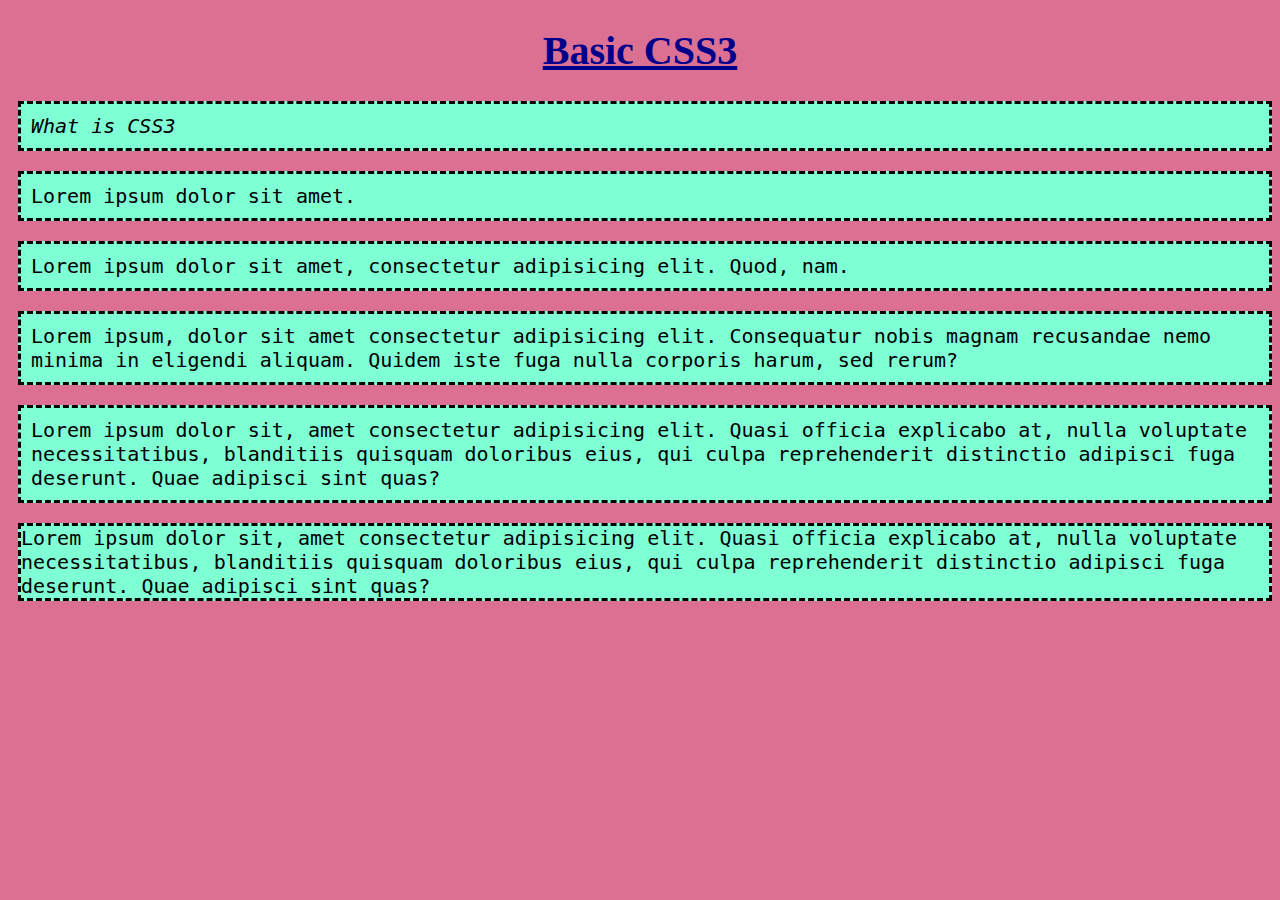
==== CSS3/index.html @ db665737 "Add Folder CSS3" ====
<!DOCTYPE html>
<html lang="en">
<head>
    <meta charset="UTF-8">
    <meta http-equiv="X-UA-Compatible" content="IE=edge">
    <meta name="viewport" content="width=device-width, initial-scale=1.0">
    <title>Basic CSS3</title>
    <link rel="stylesheet" href="style.css"> 
    
</head>
<body>
    <h1>Basic CSS3</h1>
    <div class="box-CSS3">
        What is CSS3
    </div>
    <div class="box-1">
        Lorem ipsum dolor sit amet.
    </div>
    <div class="box-2">
        Lorem ipsum dolor sit amet, consectetur adipisicing elit. Quod, nam.
    </div>
    <div class="box-3">
        Lorem ipsum, dolor sit amet consectetur adipisicing elit. Consequatur nobis magnam recusandae nemo minima in eligendi aliquam. Quidem iste fuga nulla corporis harum, sed rerum?
    </div>
    <div class="box-4">
        Lorem ipsum dolor sit, amet consectetur adipisicing elit. Quasi officia explicabo at, nulla voluptate necessitatibus, blanditiis quisquam doloribus eius, qui culpa reprehenderit distinctio adipisci fuga deserunt. Quae adipisci sint quas?
    </div>
    <div class="box-image">
        Lorem ipsum dolor sit, amet consectetur adipisicing elit. Quasi officia explicabo at, nulla voluptate necessitatibus, blanditiis quisquam doloribus eius, qui culpa reprehenderit distinctio adipisci fuga deserunt. Quae adipisci sint quas?
    </div>
    <img src="https://cdn.pixabay.com/photo/2014/11/30/14/11/cat-551554_960_720.jpg" alt="" srcset="">
    <img src="https://cdn.pixabay.com/photo/2014/11/30/14/11/cat-551554_960_720.jpg" alt="" srcset="">
    <img src="https://cdn.pixabay.com/photo/2014/11/30/14/11/cat-551554_960_720.jpg" alt="" srcset="">
</body>
</html>
---- CSS3/style.css ----
h1{
    font-size: 40px;
    text-decoration: underline;
    color: darkblue;
    text-align: center;
}
div{
    border:3px dashed black;
    font-family: monospace;
    font-size: 20px;
    margin-top: 10px;
    margin-bottom: 20px;
    margin-left: 10px;
    background-color: aquamarine;
}
img{
    width: 150px;
    margin: 10px;
    
}
body{
    background-color: palevioletred;
    background-image: url('https://cdn.pixabay.com/photo/2017/03/29/15/18/tianjin-2185510_960_720.jpg');
    background-size: cover;
    background-repeat: no-repeat;
    background-attachment: fixed;
}
.box-1{
    padding-top: 10px;
    padding-left: 10px;
    padding-bottom: 10px;
    padding-right: 10px;
}
.box-2{
    padding: 10px;
}
.box-3{
    padding: 10px;
}
.box-4{
    padding: 10px;
}
.box-image{
    background-image: url();
}
.box-CSS3{
    font-style: italic;
    padding: 10px;
}
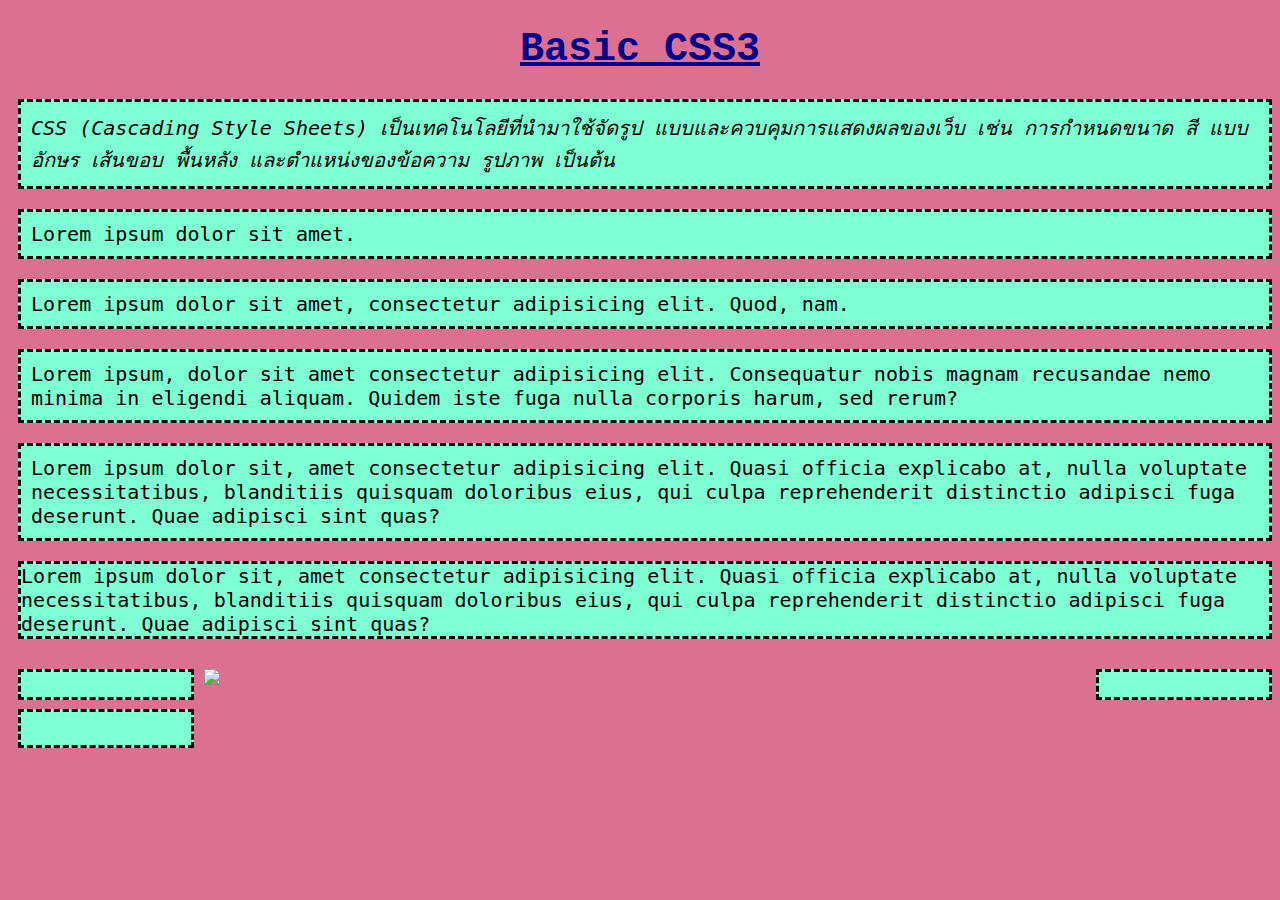
==== commit 8616f1a8: "CSS3 Test Background Image" ====
--- a/CSS3/index.html
+++ b/CSS3/index.html
@@ -11,7 +11,9 @@
 <body>
     <h1>Basic CSS3</h1>
     <div class="box-CSS3">
-        What is CSS3
+        CSS (Cascading Style Sheets) เป็นเทคโนโลยีที่นํามาใช้จัดรูป
+        แบบและควบคุมการแสดงผลของเว็บ เช่น การกําหนดขนาด สี แบบ
+        อักษร เส้นขอบ พื้นหลัง และตําแหน่งของข้อความ รูปภาพ เป็นต้น 
     </div>
     <div class="box-1">
         Lorem ipsum dolor sit amet.
@@ -28,8 +30,15 @@
     <div class="box-image">
         Lorem ipsum dolor sit, amet consectetur adipisicing elit. Quasi officia explicabo at, nulla voluptate necessitatibus, blanditiis quisquam doloribus eius, qui culpa reprehenderit distinctio adipisci fuga deserunt. Quae adipisci sint quas?
     </div>
-    <img src="https://cdn.pixabay.com/photo/2014/11/30/14/11/cat-551554_960_720.jpg" alt="" srcset="">
-    <img src="https://cdn.pixabay.com/photo/2014/11/30/14/11/cat-551554_960_720.jpg" alt="" srcset="">
-    <img src="https://cdn.pixabay.com/photo/2014/11/30/14/11/cat-551554_960_720.jpg" alt="" srcset="">
+    <img class="image-logo" src="https://www.aptech.ae/wp-content/uploads/2021/06/develop-websites-html5-css3-javascript-php-and-mysql.jpg">
+    <div class="box-float1">
+        <img src="https://cdn.pixabay.com/photo/2023/03/25/17/41/bird-7876510__340.jpg" alt="" srcset="">
+    </div>
+    <div class="box-float2">
+        <img src="https://cdn.pixabay.com/photo/2023/03/25/17/41/bird-7876510__340.jpg" alt="" srcset="">
+    </div>
+    <div class="box-float3">
+        <img src="https://cdn.pixabay.com/photo/2023/03/25/17/41/bird-7876510__340.jpg" alt="" srcset="">
+    </div>
 </body>
 </html>
--- a/CSS3/style.css
+++ b/CSS3/style.css
@@ -3,6 +3,9 @@
     text-decoration: underline;
     color: darkblue;
     text-align: center;
+    font-family: 'Courier New', Courier, monospace;
+
+
 }
 div{
     border:3px dashed black;
@@ -47,5 +50,21 @@
     font-style: italic;
     padding: 10px;
 }
+.image-logo
+{
+    width: 500px;
+}
+.box-float1{
+    width: 170px;
+    float: left;
+}
+.box-float2{
+    width: 170px;
+    float: right;
+}
+.box-float3{
+    width: 170px;
+    float: none;
+}
 
   